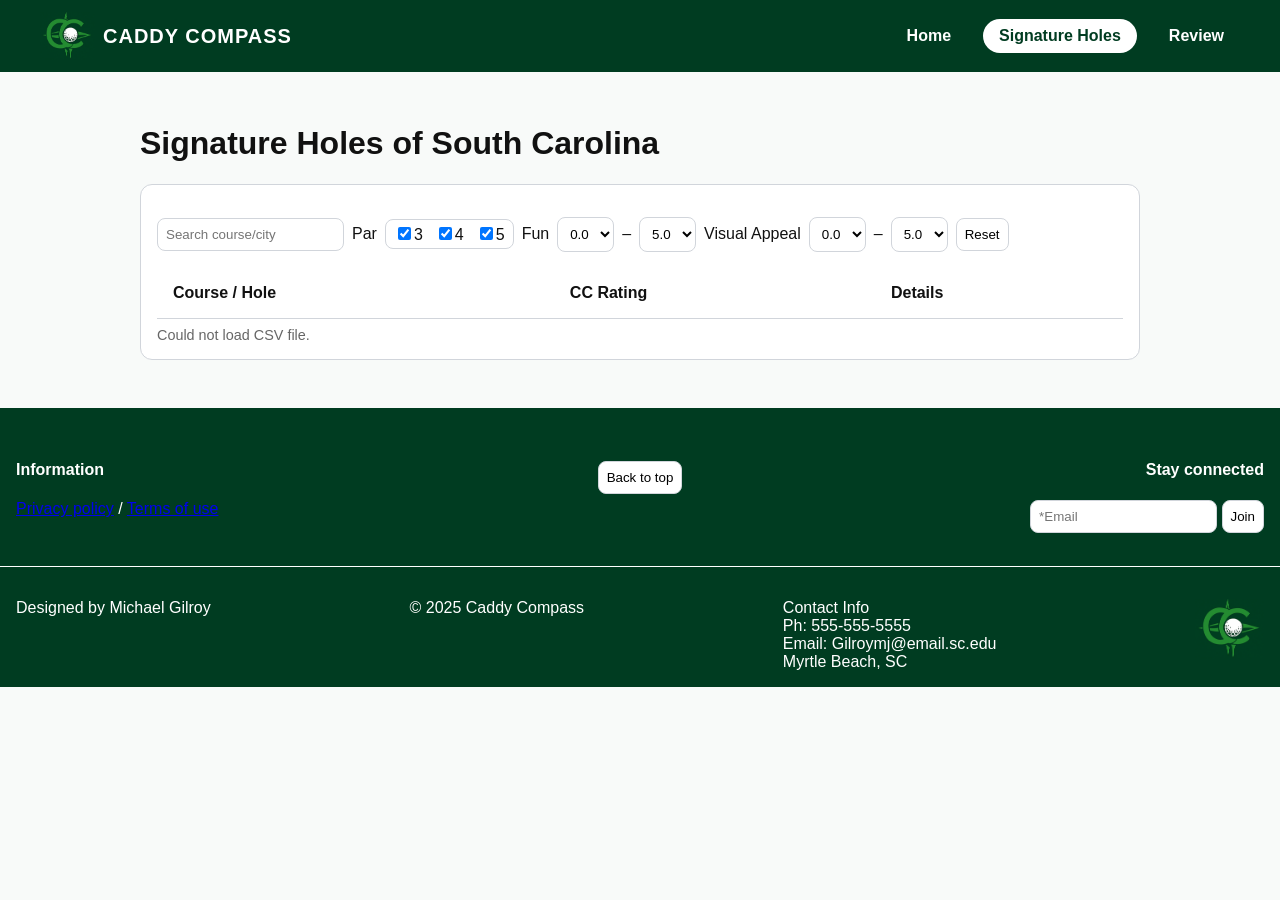
==== holes.html @ b27a67ba "Add files via upload" ====
<!DOCTYPE html>
<html lang="en">
<head>
  <meta charset="utf-8" />

  <meta name="viewport" content="width=device-width, initial-scale=1">
  <meta name="description" content="Signature golf holes across South Carolina with ratings for Fun, Visual Appeal, and how well it's maintained.">
  <meta name="keywords" content="golf, signature holes, South Carolina golf, course ratings">
  <meta name="author" content="Michael Gilroy">

  <title>Course Caddy – Signature Holes</title>

  <!-- External stylesheet -->
  <link rel="stylesheet" href="css/styles.css" />

  <!-- PapaParse -->
  <script src="https://cdn.jsdelivr.net/npm/papaparse@5.4.1/papaparse.min.js"></script>

  <!-- Page-local (embedded) styling -->
  <style>
    :root{
      --brand:#003C21;
      --ink:#111;
      --bg:#f8faf9;
      --card:#fff;
      --ring:#d1d5db;
    }

    body{ margin:0; font-family:Segoe UI,Arial,sans-serif; background:var(--bg); color:var(--ink); }
    main{ max-width:1000px; margin:1rem auto; padding:1rem; }
    .card{ background:var(--card); border:1px solid var(--ring); border-radius:12px; }
    .pad{ padding:1rem; }
    .controls{ margin:1rem 0; display:flex; flex-wrap:wrap; gap:.5rem; align-items:center; }
    input,select,button{ padding:.5rem; border:1px solid var(--ring); border-radius:8px; background:#fff; }

    header{ background:var(--brand); }
    .nav{ max-width:1200px; margin:0 auto; padding:.75rem 1rem; display:flex; justify-content:space-between; align-items:center; }
    .nav-left{ display:flex; align-items:center; gap:.5rem; }
    .logo-img{ height:48px; width:auto; }
    .logo-text{ font-weight:800; font-size:1.25rem; color:#fff; letter-spacing:1px; }
    .tabs{ display:flex; gap:1rem; }
    .tab{ padding:.5rem 1rem; border-radius:999px; color:#fff; text-decoration:none; font-weight:600; }
    .tab.active{ background:#fff; color:var(--brand); }

    #holesTable{ width:100%; border-collapse:separate; border-spacing:0; }
    #holesTable th, #holesTable td{ padding:1rem; text-align:left; vertical-align:middle; }
    #holesTable thead th{ border-bottom:1px solid var(--ring); }
    #holesTable tbody tr:hover{ background:#f3f9f5; }

    .course-cell{ display:flex; flex-direction:column; align-items:center; text-align:center; gap:.5rem; }
    .course-name{ font-size:1.1rem; font-weight:700; color:var(--brand); }
    .signature-photo{
      width:320px; height:220px; object-fit:cover;
      border-radius:10px; border:1px solid var(--ring);
      cursor:pointer; background:#eee;
    }

    .details{ text-align:center; display:flex; flex-direction:column; gap:.5rem; }
    .label{ font-weight:700; }

    .stars{ display:flex; flex-direction:column; align-items:center; gap:.25rem; }
    .star-row{ display:flex; gap:2px; }
    .star{ font-size:22px; }
    .star.full{ color:#f4c430; }
    .star.empty{ color:#d9d9d9; }
    .star.half{
      background:linear-gradient(90deg,#f4c430 50%,#d9d9d9 50%);
      -webkit-background-clip:text; background-clip:text; color:transparent;
    }

    .checkset{ display:inline-flex; gap:.75rem; align-items:center; padding:.25rem .5rem; border:1px solid var(--ring); border-radius:8px; background:#fff; }
    .note{ color:#666; font-size:.9rem; margin-top:.5rem; }
  </style>
</head>

<body>
  <!-- ============================
       HEADER + NAVIGATION
       ============================ -->
  <header>
    <nav class="nav">
      <div class="nav-left">
        <img src="assets/photos/CClogo.png" alt="Caddy Compass Logo" class="logo-img" />
        <span class="logo-text">CADDY COMPASS</span>
      </div>
      <div class="tabs">
        <a href="index.html" class="tab">Home</a>
        <a href="holes.html" class="tab active">Signature Holes</a>
        <!-- <a href="courses.html" class="tab">Courses</a> -->
        <a href="review.html" class="tab">Review</a>
      </div>
    </nav>
  </header>

  <!-- ============================
       MAIN CONTENT
       ============================ -->
  <main id="signature-holes-page">
    <h1 class="page-title">Signature Holes of South Carolina</h1>

    <section class="card pad">
      <!-- Filter controls -->
      <div class="controls">
        <input id="q" type="text" placeholder="Search course/city">

        <span>Par</span>
        <div id="parGroup" class="checkset">
          <label><input type="checkbox" value="3" checked>3</label>
          <label><input type="checkbox" value="4" checked>4</label>
          <label><input type="checkbox" value="5" checked>5</label>
        </div>

        <span>Fun</span>
        <select id="minFun"></select> –
        <select id="maxFun"></select>

        <span>Visual Appeal</span>
        <select id="minVisual"></select> –
        <select id="maxVisual"></select>

        <button id="reset" type="button">Reset</button>
      </div>

      <!-- Results table -->
      <table id="holesTable" aria-live="polite">
        <thead>
          <tr>
            <th>Course / Hole</th>
            <th>CC Rating</th>
            <th>Details</th>
          </tr>
        </thead>
        <tbody></tbody>
      </table>

      <div id="emptyState" class="note" style="display:none;">No matching rows.</div>
      <div id="loadError" class="note" style="display:none;">Could not load CSV file.</div>
    </section>
  </main>

  <!-- Lightbox modal -->
<div id="imgModal" class="modal" role="dialog" aria-hidden="true" aria-label="Hole photo viewer" style="display:none;">
  <span id="closeModal" class="modal-close">&times;</span>
  <img id="modalImg" src="" alt="Enlarged hole photo" />
</div>


  <!-- JavaScript -->
  <script>
    const $ = s => document.querySelector(s);

    async function loadCSV(path){
      const res = await fetch(path);
      if(!res.ok) throw new Error(res.status);
      const txt = await res.text();
      return Papa.parse(txt, {header:true, skipEmptyLines:true}).data;
    }

    const cleanPhotoPath = p => (p||'').trim().replace(/^assets\//i,'').replace(/^photos\//i,'');

    function hasPhoto(r){
      const p = cleanPhotoPath(r.photo).toLowerCase();
      if(!p || p === 'nophoto.png') return false;
      return !['na','none','null','0','-'].includes(p);
    }

    function starsHTML(val){
      const num = parseFloat(val);
      const v = isFinite(num) ? Math.max(0, Math.min(5, num)) : 0;

      const full = Math.floor(v);
      const frac = v - full;

      let half = 0, plus = 0;
      if(frac >= .75) plus = 1;
      else if(frac >= .25) half = 1;

      const totalFull = Math.min(5, full + plus);
      const empty = Math.max(0, 5 - totalFull - half);

      return `
        <div class="stars">
          <div class="star-row">
            ${'<span class="star full">★</span>'.repeat(totalFull)}
            ${half ? '<span class="star half">★</span>' : ''}
            ${'<span class="star empty">★</span>'.repeat(empty)}
          </div>
          <div class="rating-number">${isFinite(num) ? num.toFixed(1) : '-'}</div>
        </div>
      `;
    }

    function ccRating(r){
      const fun = parseFloat(r.fun) || 0;
      const visual = parseFloat(r.visual) || 0;
      const maintenance = parseFloat(r.maintenance) || 0;

      return (fun * 0.45) + (visual * 0.45) + (maintenance * 0.10);

  return (fun * 0.45) + (visual * 0.45) + (maintenance * 0.10);
}

    function detailsHTML(r){
      const loc = [r.city, r.state].filter(Boolean).join(', ') + (r.postalCode ? ' ' + r.postalCode : '');
      return `
        <div class="details">
          <div><span class="label">Par:</span> ${r.par||'-'}</div>
          <div><span class="label">Yardage:</span> ${r.yardage||'-'}</div>
          <div><span class="label">Fun:</span> ${starsHTML(r.fun)}</div>
          <div><span class="label">Visual Appeal:</span> ${starsHTML(r.visual)}</div>
          <div><span class="label">Maintenance:</span> ${starsHTML(r.maintenance)}</div>
          <div><span class="label">Location:</span> ${loc||'-'}</div>
        </div>
      `;
    }

    function fillHalfStepSelect(id, def){
      const el = $(id);
      el.innerHTML = '';
      for(let v=0; v<=5.0001; v+=0.5){
        const o = document.createElement('option');
        o.value = v.toFixed(1);
        o.textContent = v.toFixed(1);
        if(v === def) o.selected = true;
        el.appendChild(o);
      }
    }

    function getSelectedPars(){
      return new Set(
        [...document.querySelectorAll('#parGroup input[type="checkbox"]')]
          .filter(b=>b.checked)
          .map(b=>b.value)
      );
    }

    function passesFilters(r){
      const q = ($('#q').value||'').toLowerCase();
      const matchQ = !q || (r.Course||'').toLowerCase().includes(q) || (r.city||'').toLowerCase().includes(q);

      const par = parseFloat(r.par);
      const selected = getSelectedPars();
      const parOK = isFinite(par) ? selected.has(String(par)) : true;

    const fun = parseFloat(r.fun);
    const visual = parseFloat(r.visual);

    const funOK = isFinite(fun) ? (fun >= parseFloat($('#minFun').value) && fun <= parseFloat($('#maxFun').value)) : true;
    const visualOK = isFinite(visual)
      ? (visual >= parseFloat($('#minVisual').value) && visual <= parseFloat($('#maxVisual').value))
      : true;

    return matchQ && parOK && funOK && visualOK;
    }

    function render(rows){
      const tbody = document.querySelector('#holesTable tbody');
      tbody.innerHTML = '';

      const filtered = rows.filter(r => hasPhoto(r) && passesFilters(r));
      $('#emptyState').style.display = filtered.length ? 'none' : 'block';

      filtered.forEach(r=>{
        const img = 'assets/photos/' + cleanPhotoPath(r.photo);
        const tr = document.createElement('tr');
      tr.innerHTML = `
        <td class="course-cell">
          <div class="course-name">${r.Course||''} – Hole #${r.Hole||''}</div>
          <img src="${img}" alt="${r.Course||''} Hole ${r.Hole||''}" class="signature-photo" data-large="${img}">
        </td>

        <td>
          <div class="cc-rating-box">
            ${ccRating(r).toFixed(1)}
            <div class="cc-rating-label">CC Rating</div>
          </div>
        </td>

        <td>${detailsHTML(r)}</td>
`;
tbody.appendChild(tr);
      });

      document.querySelectorAll('.signature-photo').forEach(img=>{
        img.onclick = () => {
          $('#modalImg').src = img.dataset.large;
          $('#imgModal').style.display = 'flex';
          $('#imgModal').setAttribute('aria-hidden','false');
        };
      });
    }

    (async()=>{
      fillHalfStepSelect('#minFun',0.0);
      fillHalfStepSelect('#maxFun',5.0);
      fillHalfStepSelect('#minVisual',0.0);
      fillHalfStepSelect('#maxVisual',5.0);

  let rows = [];
  try{
    const response = await fetch("http://127.0.0.1:5000/api/holes");
    rows = await response.json();
    render(rows);

    ['q','minFun','maxFun','minVisual','maxVisual'].forEach(id=>{
      $('#'+id).addEventListener('input',()=>render(rows));
    });

    document.querySelectorAll('#parGroup input').forEach(cb=>{
      cb.addEventListener('change',()=>render(rows));
    });

    $('#reset').addEventListener('click',()=>{
      $('#q').value='';
      document.querySelectorAll('#parGroup input').forEach(cb=>cb.checked=true);
      $('#minFun').value='0.0';
      $('#maxFun').value='5.0';
      $('#minVisual').value='0.0';
      $('#maxVisual').value='5.0';
      render(rows);
    });

  }catch(err){
    console.error(err);
    $('#loadError').style.display='block';
  }
    })();

    $('#closeModal').onclick = () => {
      $('#imgModal').style.display='none';
      $('#imgModal').setAttribute('aria-hidden','true');
    };
    $('#imgModal').onclick = e => {
      if(e.target.id==='imgModal'){
        $('#imgModal').style.display='none';
        $('#imgModal').setAttribute('aria-hidden','true');
      }
    };
  </script>

 
  <!-- ============================
       FOOTER
       ============================ -->
  <footer class="site-footer">
    <div class="footer-top">
      <div class="ft-col">
        <h4>Information</h4>
        <p><a href="#">Privacy policy</a> / <a href="#">Terms of use</a></p>
      </div>

      <div class="ft-col center">
        <h4><button class="back-to-top" type="button">Back to top</button></h4>
      </div>

      <div class="ft-col right">
        <h4>Stay connected</h4>
        <form id="newsletter" class="newsletter" novalidate>
          <input type="email" placeholder="*Email" aria-label="Email" required>
          <button type="submit">Join</button>
        </form>
      </div>
    </div>

    <div class="footer-divider"></div>

    <div class="footer-bottom">
      <div class="designer">Designed by Michael Gilroy</div>
      <div class="copyright">© 2025 Caddy Compass</div>
      <div class="contact">
        <div class="contact-title">Contact Info</div>
        <div>Ph: 555-555-5555</div>
        <div>Email: Gilroymj@email.sc.edu</div>
        <div>Myrtle Beach, SC</div>
      </div>
      <img class="footer-logo" src="assets/photos/CClogo.png" alt="Caddy Compass Logo">
    </div>
  </footer>

  <script>
    document.addEventListener('click', e=>{
      if(e.target.closest('.back-to-top')){
        window.scrollTo({top:0, behavior:'smooth'});
      }
    });
  </script>

</body>
</html>
---- css/styles.css ----
/* =========================================================
   GLOBAL VARIABLES & BASE STYLES
   ========================================================= */
:root {
  --brand: #003C21;
  --ink: #111;
  --bg: #f8faf9;
  --card: #fff;
  --ring: #d1d5db;
}

body {
  margin: 0;
  font-family: Segoe UI, Arial, sans-serif;
  background: var(--bg);
  color: var(--ink);
}

main {
  max-width: 1000px;
  margin: 1rem auto;
  padding: 1rem;
}

.card {
  background: var(--card);
  border: 1px solid var(--ring);
  border-radius: 12px;
}

.pad {
  padding: 1rem;
}

input,
select,
button,
textarea {
  padding: 0.5rem;
  border: 1px solid var(--ring);
  border-radius: 8px;
  background: #fff;
}

/* =========================================================
   HEADER, LOGO & NAVIGATION
   ========================================================= */
header {
  background: var(--brand);
  border-bottom: none;
}

.nav {
  max-width: 1200px;
  margin: 0 auto;
  padding: 0.75rem 1rem;
  display: flex;
  justify-content: space-between;
  align-items: center;
}

.nav-left {
  display: flex;
  align-items: center;
  gap: 0.5rem;
}

.logo-img {
  height: 48px;
  width: auto;
}

.logo-text {
  font-weight: 800;
  font-size: 1.25rem;
  color: #fff;
  letter-spacing: 1px;
}

.tabs {
  display: flex;
  gap: 1rem;
}

.tab {
  padding: 0.5rem 1rem;
  border-radius: 999px;
  border: none;
  color: #fff;
  text-decoration: none;
  font-weight: 600;
}

.tab.active {
  background: #fff;
  color: var(--brand);
}
.hero-subtext {
    text-align: left;
    font-size: 18px;
    color: #333;
    margin-top: -10px;
    margin-bottom: 20px;
}
/* =========================================================
   FEATURED HOLE CARDS ON HOMEPAGE
   ========================================================= */
.hole-grid {
  display: grid;
  gap: 1rem;
}

.three-wide {
  grid-template-columns: repeat(3, 1fr);
}

.hole-card {
  display: flex;
  flex-direction: column;
  align-items: center;        /* 👈 centers everything horizontally */
  text-align: center;         /* 👈 centers text */
}

.hole-title {
    margin-top: 10px;
    font-weight: 600;
}

.hole-sub {
    margin-top: auto;
    font-size: 16px;
    font-weight: 600;
    color: #1a1a1a;
    letter-spacing: 0.3px;
}

.hole-card {
    display: flex;
    flex-direction: column;
    justify-content: space-between;
}

.hole-img {
  width: 320px;
  height: 220px;
  object-fit: cover;
  border-radius: 10px;
  border: 1px solid var(--ring);
  background: #eee;
  cursor: pointer;
}

.hole-title {
  font-weight: 800;
  color: var(--brand);
}

.hole-sub {
  color: #444;
}

/* =========================================================
   QUOTE SECTION (Golf Quotes JS)
   ========================================================= */
.quote-card {
  margin-top: 1rem;
  padding: 1rem;
  border-radius: 12px;
  background: var(--card);
  border: 1px solid var(--ring);
}

.quote-body {
  font-size: 1.1rem;
  font-style: italic;
  margin-bottom: 1rem;
}

.quote-author {
  display: block;
  font-weight: 600;
  margin-top: 0.5rem;
}

.quote-actions button {
  background: var(--brand);
  color: #fff;
  border: none;
  border-radius: 6px;
  padding: 0.5rem 1rem;
  cursor: pointer;
}

/* =========================================================
   PURPOSE & ABOUT SECTION (Homepage bottom)
   ========================================================= */
.col-4 {
  width: 100%;
}

.grid {
  display: flex;
  justify-content: center;
}

/* =========================================================
   FOOTER STYLES
   ========================================================= */
.site-footer {
  background: var(--brand);
  color: #fff;
  margin-top: 2rem;
  padding-top: 1rem;
}

.footer-top {
  display: flex;
  justify-content: space-between;
  padding: 1rem;
  flex-wrap: wrap;
}

.ft-col {
  width: 30%;
}

.ft-col.center {
  text-align: center;
}

.ft-col.right {
  text-align: right;
}

.footer-divider {
  width: 100%;
  height: 1px;
  background: #fff;
  margin: 1rem 0;
}

.social {
  display: flex;
  gap: 1rem;
  justify-content: center;
}

.ico svg {
  fill: #fff;
}

.footer-bottom {
  display: flex;
  justify-content: space-between;
  padding: 1rem;
  flex-wrap: wrap;
}

.footer-logo {
  height: 60px;
  width: auto;
}

/* =========================================================
   SIGNATURE HOLES TABLE (holes.html)
   ========================================================= */
#holesTable {
  width: 100%;
  border-collapse: separate;
  border-spacing: 0;
}

#holesTable th,
#holesTable td {
  padding: 1rem;
  text-align: left;
  vertical-align: middle;
}

#holesTable thead th {
  border-bottom: 1px solid var(--ring);
}

#holesTable tbody tr:hover {
  background: #f3f9f5;
}

.course-cell {
  display: flex;
  flex-direction: column;
  align-items: center;
  text-align: center;
}

.course-name {
  font-size: 1.3rem;
  font-weight: 700;
  color: var(--brand);
}

/* =========================================================
   STAR RATING DISPLAY (holes.html)
   ========================================================= */
.stars {
  display: flex;
  flex-direction: column;
  align-items: center;
}

.star-row {
  display: inline-flex;
  gap: 2px;
}

.star {
  font-size: 22px;
}

.full {
  color: #f4c430;
}

.empty {
  color: #d9d9d9;
}

.half {
  background: linear-gradient(90deg, #f4c430 50%, #d9d9d9 50%);
  -webkit-background-clip: text;
  background-clip: text;
  color: transparent;
}

/* =========================================================
   MODAL LIGHTBOX FOR IMAGES
   ========================================================= */
.modal {
  display: none;
  position: fixed;
  inset: 0;
  z-index: 1000;
  background: rgba(0, 0, 0, 0.8);
  justify-content: center;
  align-items: center;
}

.modal.show {
  display: flex;
}

.modal img {
  max-width: 900px;
  max-height: 600px;
  width: 100%;
  height: auto;
  border-radius: 12px;
}

.modal-close {
  position: absolute;
  top: 20px;
  right: 30px;
  font-size: 32px;
  color: #fff;
  cursor: pointer;
}

/* =========================================================
   COURSE PAGE GENERAL LAYOUT (courses.html)
   ========================================================= */
.course-card {
  border: 1px solid var(--ring);
  padding: 1rem;
  border-radius: 10px;
  margin-bottom: 1rem;
}
/* Featured hole cards */
.hole-card {
  overflow: hidden;      /* keeps images inside rounded corners */
  border-radius: 12px;   /* matches your card radius */
}

/* Featured images */
.hole-img {
  width: 100%;
  height: 180px;         /* or your preferred height */
  object-fit: cover;     /* prevents stretching and overflow */
  display: block;        /* removes inline gap */
  border-radius: 0;      /* allow parent to control the rounding */
}

.cc-rating-box{
  text-align:center;
  font-size:2.2rem;
  font-weight:900;
  color:var(--brand);
}

.cc-rating-label{
  font-size:.9rem;
  font-weight:700;
  color:#555;
  text-transform:uppercase;
  letter-spacing:.08rem;
}
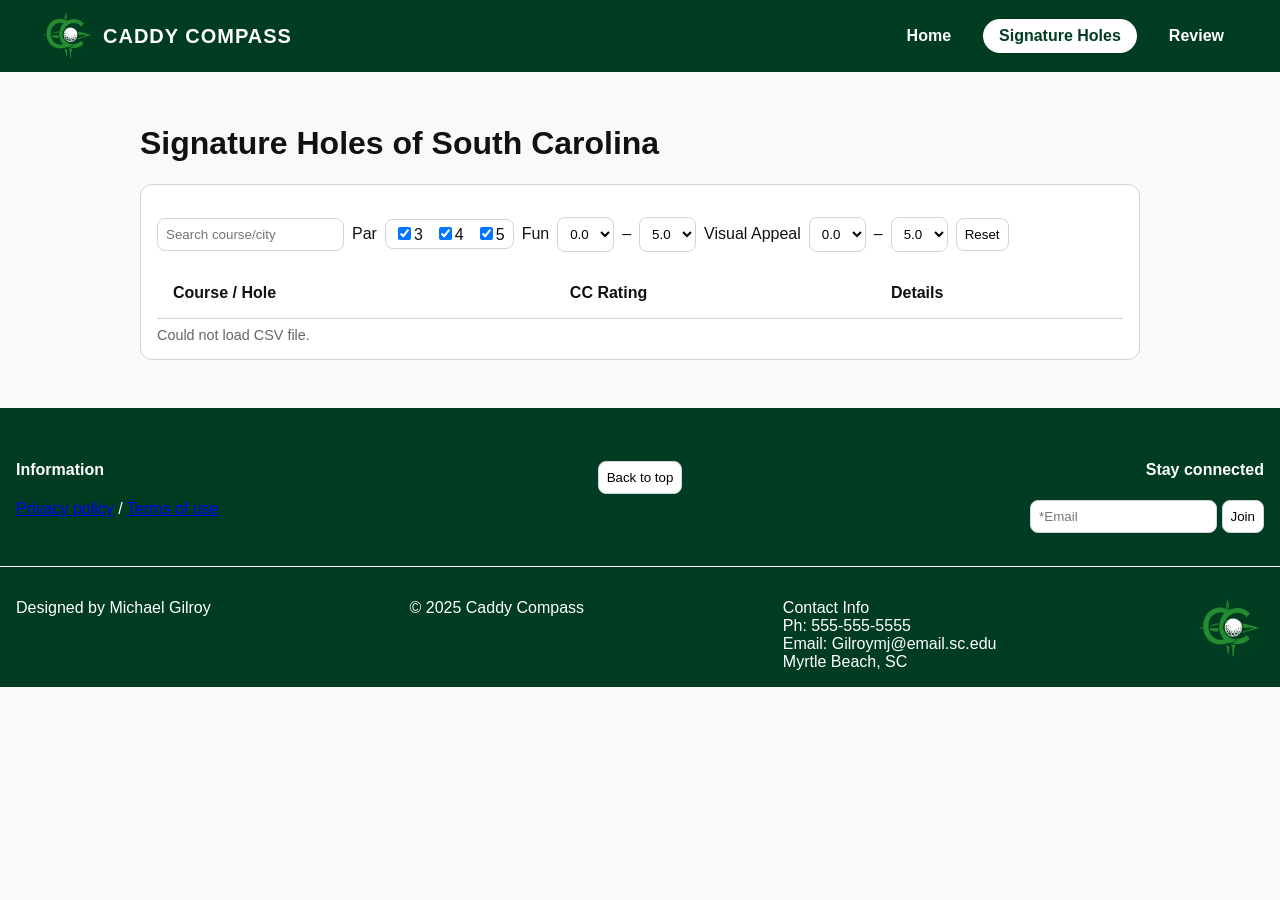
==== commit f6336aae: "Update holes.html" ====
--- a/holes.html
+++ b/holes.html
@@ -298,7 +298,7 @@
 
   let rows = [];
   try{
-    const response = await fetch("http://127.0.0.1:5000/api/holes");
+    const response = await fetch("https://coursecaddy.onrender.com/api/holes");
     rows = await response.json();
     render(rows);
 
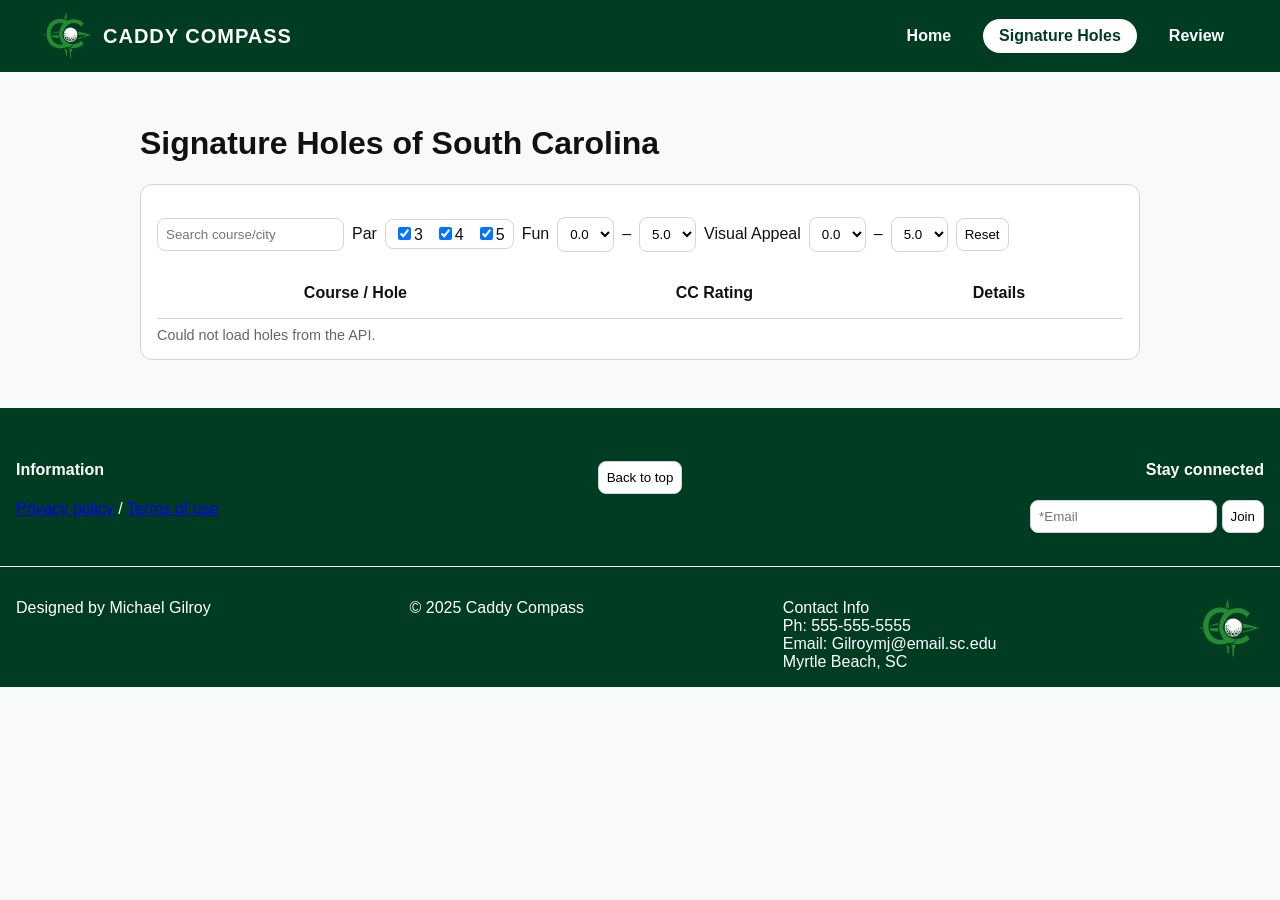
==== commit 3b5ca2dd: "Update holes.html" ====
--- a/holes.html
+++ b/holes.html
@@ -10,13 +10,8 @@
 
   <title>Course Caddy – Signature Holes</title>
 
-  <!-- External stylesheet -->
   <link rel="stylesheet" href="css/styles.css" />
 
-  <!-- PapaParse -->
-  <script src="https://cdn.jsdelivr.net/npm/papaparse@5.4.1/papaparse.min.js"></script>
-
-  <!-- Page-local (embedded) styling -->
   <style>
     :root{
       --brand:#003C21;
@@ -43,16 +38,37 @@
     .tab.active{ background:#fff; color:var(--brand); }
 
     #holesTable{ width:100%; border-collapse:separate; border-spacing:0; }
-    #holesTable th, #holesTable td{ padding:1rem; text-align:left; vertical-align:middle; }
+    #holesTable th, #holesTable td{ padding:1rem; text-align:center; vertical-align:middle; }
     #holesTable thead th{ border-bottom:1px solid var(--ring); }
     #holesTable tbody tr:hover{ background:#f3f9f5; }
 
     .course-cell{ display:flex; flex-direction:column; align-items:center; text-align:center; gap:.5rem; }
     .course-name{ font-size:1.1rem; font-weight:700; color:var(--brand); }
+
     .signature-photo{
-      width:320px; height:220px; object-fit:cover;
-      border-radius:10px; border:1px solid var(--ring);
-      cursor:pointer; background:#eee;
+      width:320px;
+      height:220px;
+      object-fit:cover;
+      border-radius:10px;
+      border:1px solid var(--ring);
+      cursor:pointer;
+      background:#eee;
+    }
+
+    .cc-rating-box{
+      text-align:center;
+      font-size:2.4rem;
+      font-weight:900;
+      color:var(--brand);
+    }
+
+    .cc-rating-label{
+      font-size:.85rem;
+      font-weight:700;
+      color:#555;
+      text-transform:uppercase;
+      letter-spacing:.08rem;
+      margin-top:.25rem;
     }
 
     .details{ text-align:center; display:flex; flex-direction:column; gap:.5rem; }
@@ -65,41 +81,63 @@
     .star.empty{ color:#d9d9d9; }
     .star.half{
       background:linear-gradient(90deg,#f4c430 50%,#d9d9d9 50%);
-      -webkit-background-clip:text; background-clip:text; color:transparent;
+      -webkit-background-clip:text;
+      background-clip:text;
+      color:transparent;
     }
 
     .checkset{ display:inline-flex; gap:.75rem; align-items:center; padding:.25rem .5rem; border:1px solid var(--ring); border-radius:8px; background:#fff; }
     .note{ color:#666; font-size:.9rem; margin-top:.5rem; }
+
+    .modal{
+      display:none;
+      position:fixed;
+      inset:0;
+      z-index:1000;
+      background:rgba(0,0,0,.8);
+      justify-content:center;
+      align-items:center;
+    }
+
+    .modal img{
+      max-width:900px;
+      max-height:600px;
+      width:auto;
+      height:auto;
+      border-radius:12px;
+    }
+
+    .modal-close{
+      position:absolute;
+      top:20px;
+      right:30px;
+      font-size:32px;
+      color:#fff;
+      cursor:pointer;
+    }
   </style>
 </head>
 
 <body>
-  <!-- ============================
-       HEADER + NAVIGATION
-       ============================ -->
   <header>
     <nav class="nav">
       <div class="nav-left">
         <img src="assets/photos/CClogo.png" alt="Caddy Compass Logo" class="logo-img" />
         <span class="logo-text">CADDY COMPASS</span>
       </div>
+
       <div class="tabs">
         <a href="index.html" class="tab">Home</a>
         <a href="holes.html" class="tab active">Signature Holes</a>
-        <!-- <a href="courses.html" class="tab">Courses</a> -->
         <a href="review.html" class="tab">Review</a>
       </div>
     </nav>
   </header>
 
-  <!-- ============================
-       MAIN CONTENT
-       ============================ -->
   <main id="signature-holes-page">
     <h1 class="page-title">Signature Holes of South Carolina</h1>
 
     <section class="card pad">
-      <!-- Filter controls -->
       <div class="controls">
         <input id="q" type="text" placeholder="Search course/city">
 
@@ -121,7 +159,6 @@
         <button id="reset" type="button">Reset</button>
       </div>
 
-      <!-- Results table -->
       <table id="holesTable" aria-live="polite">
         <thead>
           <tr>
@@ -134,34 +171,26 @@
       </table>
 
       <div id="emptyState" class="note" style="display:none;">No matching rows.</div>
-      <div id="loadError" class="note" style="display:none;">Could not load CSV file.</div>
+      <div id="loadError" class="note" style="display:none;">Could not load holes from the API.</div>
     </section>
   </main>
 
-  <!-- Lightbox modal -->
-<div id="imgModal" class="modal" role="dialog" aria-hidden="true" aria-label="Hole photo viewer" style="display:none;">
-  <span id="closeModal" class="modal-close">&times;</span>
-  <img id="modalImg" src="" alt="Enlarged hole photo" />
-</div>
-
-
-  <!-- JavaScript -->
+  <div id="imgModal" class="modal" role="dialog" aria-hidden="true" aria-label="Hole photo viewer">
+    <span id="closeModal" class="modal-close">&times;</span>
+    <img id="modalImg" src="" alt="Enlarged hole photo" />
+  </div>
+
   <script>
     const $ = s => document.querySelector(s);
 
-    async function loadCSV(path){
-      const res = await fetch(path);
-      if(!res.ok) throw new Error(res.status);
-      const txt = await res.text();
-      return Papa.parse(txt, {header:true, skipEmptyLines:true}).data;
-    }
-
-    const cleanPhotoPath = p => (p||'').trim().replace(/^assets\//i,'').replace(/^photos\//i,'');
+    const API_BASE = "https://coursecaddy.onrender.com";
+
+    const cleanPhotoPath = p => (p || "").trim().replace(/^assets\//i, "").replace(/^photos\//i, "");
 
     function hasPhoto(r){
       const p = cleanPhotoPath(r.photo).toLowerCase();
-      if(!p || p === 'nophoto.png') return false;
-      return !['na','none','null','0','-'].includes(p);
+      if(!p || p === "nophoto.png") return false;
+      return !["na", "none", "null", "0", "-"].includes(p);
     }
 
     function starsHTML(val){
@@ -171,7 +200,9 @@
       const full = Math.floor(v);
       const frac = v - full;
 
-      let half = 0, plus = 0;
+      let half = 0;
+      let plus = 0;
+
       if(frac >= .75) plus = 1;
       else if(frac >= .25) half = 1;
 
@@ -196,152 +227,177 @@
       const maintenance = parseFloat(r.maintenance) || 0;
 
       return (fun * 0.45) + (visual * 0.45) + (maintenance * 0.10);
-
-  return (fun * 0.45) + (visual * 0.45) + (maintenance * 0.10);
-}
+    }
 
     function detailsHTML(r){
-      const loc = [r.city, r.state].filter(Boolean).join(', ') + (r.postalCode ? ' ' + r.postalCode : '');
+      const loc = [r.city, r.state].filter(Boolean).join(", ") + (r.postalCode ? " " + r.postalCode : "");
+
       return `
         <div class="details">
-          <div><span class="label">Par:</span> ${r.par||'-'}</div>
-          <div><span class="label">Yardage:</span> ${r.yardage||'-'}</div>
+          <div><span class="label">Par:</span> ${r.par || "-"}</div>
+          <div><span class="label">Yardage:</span> ${r.yardage || "-"}</div>
           <div><span class="label">Fun:</span> ${starsHTML(r.fun)}</div>
           <div><span class="label">Visual Appeal:</span> ${starsHTML(r.visual)}</div>
           <div><span class="label">Maintenance:</span> ${starsHTML(r.maintenance)}</div>
-          <div><span class="label">Location:</span> ${loc||'-'}</div>
+          <div><span class="label">Location:</span> ${loc || "-"}</div>
         </div>
       `;
     }
 
-    function fillHalfStepSelect(id, def){
+    function fillHalfStepSelect(id, defaultValue){
       const el = $(id);
-      el.innerHTML = '';
-      for(let v=0; v<=5.0001; v+=0.5){
-        const o = document.createElement('option');
-        o.value = v.toFixed(1);
-        o.textContent = v.toFixed(1);
-        if(v === def) o.selected = true;
-        el.appendChild(o);
+      el.innerHTML = "";
+
+      for(let v = 0; v <= 5.0001; v += 0.5){
+        const option = document.createElement("option");
+        option.value = v.toFixed(1);
+        option.textContent = v.toFixed(1);
+
+        if(v === defaultValue){
+          option.selected = true;
+        }
+
+        el.appendChild(option);
       }
     }
 
     function getSelectedPars(){
       return new Set(
         [...document.querySelectorAll('#parGroup input[type="checkbox"]')]
-          .filter(b=>b.checked)
-          .map(b=>b.value)
+          .filter(box => box.checked)
+          .map(box => box.value)
       );
     }
 
     function passesFilters(r){
-      const q = ($('#q').value||'').toLowerCase();
-      const matchQ = !q || (r.Course||'').toLowerCase().includes(q) || (r.city||'').toLowerCase().includes(q);
+      const q = ($("#q").value || "").toLowerCase();
+
+      const matchQ =
+        !q ||
+        (r.Course || "").toLowerCase().includes(q) ||
+        (r.city || "").toLowerCase().includes(q);
 
       const par = parseFloat(r.par);
-      const selected = getSelectedPars();
-      const parOK = isFinite(par) ? selected.has(String(par)) : true;
-
-    const fun = parseFloat(r.fun);
-    const visual = parseFloat(r.visual);
-
-    const funOK = isFinite(fun) ? (fun >= parseFloat($('#minFun').value) && fun <= parseFloat($('#maxFun').value)) : true;
-    const visualOK = isFinite(visual)
-      ? (visual >= parseFloat($('#minVisual').value) && visual <= parseFloat($('#maxVisual').value))
-      : true;
-
-    return matchQ && parOK && funOK && visualOK;
+      const selectedPars = getSelectedPars();
+      const parOK = isFinite(par) ? selectedPars.has(String(par)) : true;
+
+      const fun = parseFloat(r.fun);
+      const visual = parseFloat(r.visual);
+
+      const funOK = isFinite(fun)
+        ? fun >= parseFloat($("#minFun").value) && fun <= parseFloat($("#maxFun").value)
+        : true;
+
+      const visualOK = isFinite(visual)
+        ? visual >= parseFloat($("#minVisual").value) && visual <= parseFloat($("#maxVisual").value)
+        : true;
+
+      return matchQ && parOK && funOK && visualOK;
     }
 
     function render(rows){
-      const tbody = document.querySelector('#holesTable tbody');
-      tbody.innerHTML = '';
-
-      const filtered = rows.filter(r => hasPhoto(r) && passesFilters(r));
-      $('#emptyState').style.display = filtered.length ? 'none' : 'block';
-
-      filtered.forEach(r=>{
-        const img = 'assets/photos/' + cleanPhotoPath(r.photo);
-        const tr = document.createElement('tr');
-      tr.innerHTML = `
-        <td class="course-cell">
-          <div class="course-name">${r.Course||''} – Hole #${r.Hole||''}</div>
-          <img src="${img}" alt="${r.Course||''} Hole ${r.Hole||''}" class="signature-photo" data-large="${img}">
-        </td>
-
-        <td>
-          <div class="cc-rating-box">
-            ${ccRating(r).toFixed(1)}
-            <div class="cc-rating-label">CC Rating</div>
-          </div>
-        </td>
-
-        <td>${detailsHTML(r)}</td>
-`;
-tbody.appendChild(tr);
+      const tbody = document.querySelector("#holesTable tbody");
+      tbody.innerHTML = "";
+
+      const filtered = rows
+        .filter(r => hasPhoto(r) && passesFilters(r))
+        .sort((a, b) => ccRating(b) - ccRating(a));
+
+      $("#emptyState").style.display = filtered.length ? "none" : "block";
+
+      filtered.forEach(r => {
+        const img = "assets/photos/" + cleanPhotoPath(r.photo);
+        const tr = document.createElement("tr");
+
+        tr.innerHTML = `
+          <td class="course-cell">
+            <div class="course-name">${r.Course || ""} – Hole #${r.Hole || ""}</div>
+            <img src="${img}" alt="${r.Course || ""} Hole ${r.Hole || ""}" class="signature-photo" data-large="${img}">
+          </td>
+
+          <td>
+            <div class="cc-rating-box">
+              ${ccRating(r).toFixed(1)}
+              <div class="cc-rating-label">CC Rating</div>
+            </div>
+          </td>
+
+          <td>${detailsHTML(r)}</td>
+        `;
+
+        tbody.appendChild(tr);
       });
 
-      document.querySelectorAll('.signature-photo').forEach(img=>{
+      document.querySelectorAll(".signature-photo").forEach(img => {
         img.onclick = () => {
-          $('#modalImg').src = img.dataset.large;
-          $('#imgModal').style.display = 'flex';
-          $('#imgModal').setAttribute('aria-hidden','false');
+          $("#modalImg").src = img.dataset.large;
+          $("#imgModal").style.display = "flex";
+          $("#imgModal").setAttribute("aria-hidden", "false");
         };
       });
     }
 
-    (async()=>{
-      fillHalfStepSelect('#minFun',0.0);
-      fillHalfStepSelect('#maxFun',5.0);
-      fillHalfStepSelect('#minVisual',0.0);
-      fillHalfStepSelect('#maxVisual',5.0);
-
-  let rows = [];
-  try{
-    const response = await fetch("https://coursecaddy.onrender.com/api/holes");
-    rows = await response.json();
-    render(rows);
-
-    ['q','minFun','maxFun','minVisual','maxVisual'].forEach(id=>{
-      $('#'+id).addEventListener('input',()=>render(rows));
-    });
-
-    document.querySelectorAll('#parGroup input').forEach(cb=>{
-      cb.addEventListener('change',()=>render(rows));
-    });
-
-    $('#reset').addEventListener('click',()=>{
-      $('#q').value='';
-      document.querySelectorAll('#parGroup input').forEach(cb=>cb.checked=true);
-      $('#minFun').value='0.0';
-      $('#maxFun').value='5.0';
-      $('#minVisual').value='0.0';
-      $('#maxVisual').value='5.0';
-      render(rows);
-    });
-
-  }catch(err){
-    console.error(err);
-    $('#loadError').style.display='block';
-  }
-    })();
-
-    $('#closeModal').onclick = () => {
-      $('#imgModal').style.display='none';
-      $('#imgModal').setAttribute('aria-hidden','true');
+    async function loadHoles(){
+      fillHalfStepSelect("#minFun", 0.0);
+      fillHalfStepSelect("#maxFun", 5.0);
+      fillHalfStepSelect("#minVisual", 0.0);
+      fillHalfStepSelect("#maxVisual", 5.0);
+
+      try{
+        const response = await fetch(`${API_BASE}/api/holes`);
+
+        if(!response.ok){
+          throw new Error("API error: " + response.status);
+        }
+
+        const rows = await response.json();
+        render(rows);
+
+        ["q", "minFun", "maxFun", "minVisual", "maxVisual"].forEach(id => {
+          $("#" + id).addEventListener("input", () => render(rows));
+        });
+
+        document.querySelectorAll("#parGroup input").forEach(cb => {
+          cb.addEventListener("change", () => render(rows));
+        });
+
+        $("#reset").addEventListener("click", () => {
+          $("#q").value = "";
+          document.querySelectorAll("#parGroup input").forEach(cb => cb.checked = true);
+          $("#minFun").value = "0.0";
+          $("#maxFun").value = "5.0";
+          $("#minVisual").value = "0.0";
+          $("#maxVisual").value = "5.0";
+          render(rows);
+        });
+
+      }catch(error){
+        console.error(error);
+        $("#loadError").style.display = "block";
+      }
+    }
+
+    $("#closeModal").onclick = () => {
+      $("#imgModal").style.display = "none";
+      $("#imgModal").setAttribute("aria-hidden", "true");
     };
-    $('#imgModal').onclick = e => {
-      if(e.target.id==='imgModal'){
-        $('#imgModal').style.display='none';
-        $('#imgModal').setAttribute('aria-hidden','true');
+
+    $("#imgModal").onclick = e => {
+      if(e.target.id === "imgModal"){
+        $("#imgModal").style.display = "none";
+        $("#imgModal").setAttribute("aria-hidden", "true");
       }
     };
+
+    document.addEventListener("click", e => {
+      if(e.target.closest(".back-to-top")){
+        window.scrollTo({top:0, behavior:"smooth"});
+      }
+    });
+
+    loadHoles();
   </script>
 
- 
-  <!-- ============================
-       FOOTER
-       ============================ -->
   <footer class="site-footer">
     <div class="footer-top">
       <div class="ft-col">
@@ -376,14 +432,5 @@
       <img class="footer-logo" src="assets/photos/CClogo.png" alt="Caddy Compass Logo">
     </div>
   </footer>
-
-  <script>
-    document.addEventListener('click', e=>{
-      if(e.target.closest('.back-to-top')){
-        window.scrollTo({top:0, behavior:'smooth'});
-      }
-    });
-  </script>
-
 </body>
 </html>
